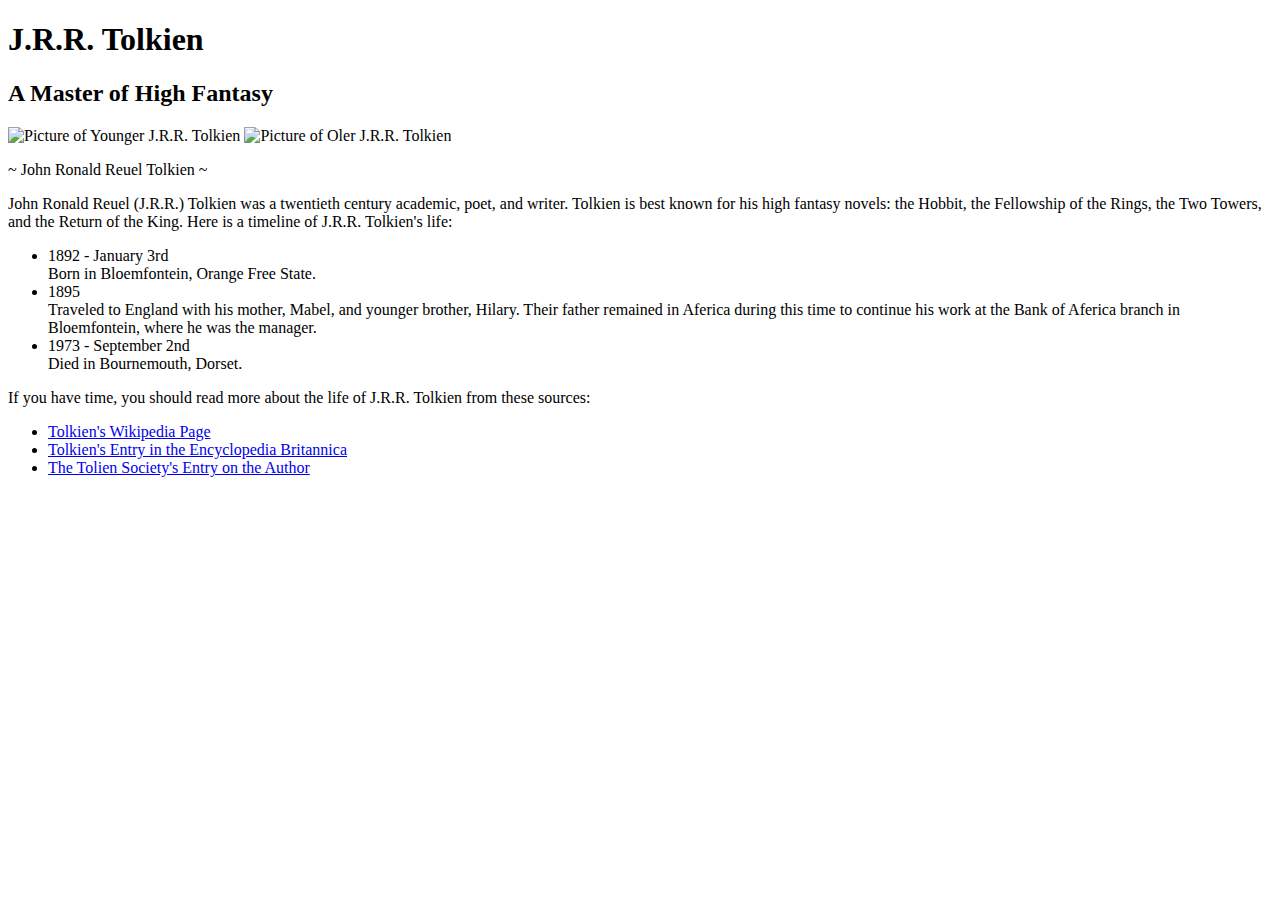
==== tolkienPage.html @ 0930373a "Add files via upload" ====
<!DOCTYPE html>
<html lang="en">

<head>
    <meta charset="utf-8" />
    <link rel="stylesheet" href="tolkienStyle.css">
</head>

<body>

<link rel="preconnect" href="https://fonts.gstatic.com">
<link href="https://fonts.googleapis.com/css2?family=Gloria+Hallelujah&family=Tangerine:wght@700&display=swap" rel="stylesheet"> 

<main id="main">
    <div class="mainTitle">
      <h1 id="title">J.R.R. Tolkien</h1>
      <h2>A Master of High Fantasy</h2>
    </div>
      
    <div class="mainPictureArea mainFont" id="img-div">
       <img src="https://upload.wikimedia.org/wikipedia/commons/thumb/6/66/J._R._R._Tolkien%2C_1940s.jpg/395px-J._R._R._Tolkien%2C_1940s.jpg" alt="Picture of Younger J.R.R. Tolkien" name="firstTolkienPicture" id="youngTolkien"/>
       <img src="https://cdn.britannica.com/65/66765-050-63A945A7/JRR-Tolkien.jpg" alt="Picture of Oler J.R.R. Tolkien" name="secondTolkienPicture" id="oldTolkien"/>
       <p id="image-caption">~ John Ronald Reuel Tolkien ~</p>
    </div>

    <div class="introduction mainFont" id="tribute-info">
      <p>John Ronald Reuel (J.R.R.) Tolkien was a twentieth century academic, poet, and writer. Tolkien is best known for his high fantasy novels: the Hobbit, the Fellowship of the Rings, the Two Towers, and the Return of the King. Here is a timeline of J.R.R. Tolkien's life:</p>
    </div>
      <div class="timeline mainFont">
        <ul>
            <li><a>1892 - January 3rd</a><br/> 
            Born in Bloemfontein, Orange Free State.</li>
        
            <li><a>1895</a><br/>
            Traveled to England with his mother, Mabel, and younger brother, Hilary. Their father remained in Aferica during this time to continue his work at the Bank of Aferica branch in Bloemfontein, where he was the manager.</li>
          
            <li><a>1973 - September 2nd</a><br/> 
            Died in Bournemouth, Dorset.</li>
          
        </ul>
      </div>
      
      <div class="otherSources mainFont">
        <p>If you have time, you should read more about the life of J.R.R. Tolkien from these sources:<p>
        <ul>
        <li><a href="https://en.wikipedia.org/wiki/J._R._R._Tolkien" target="_blank" id="tribute-link">Tolkien's Wikipedia Page </a> </li>
       <li><a href="https://www.britannica.com/biography/J-R-R-Tolkien" target="_blank">Tolkien's Entry in the Encyclopedia Britannica</a></li>
        <li><a href="https://www.tolkiensociety.org/author/" target="_blank">The Tolien Society's Entry on the Author</a></li>
      </div>
  </main>

</body>
</html>
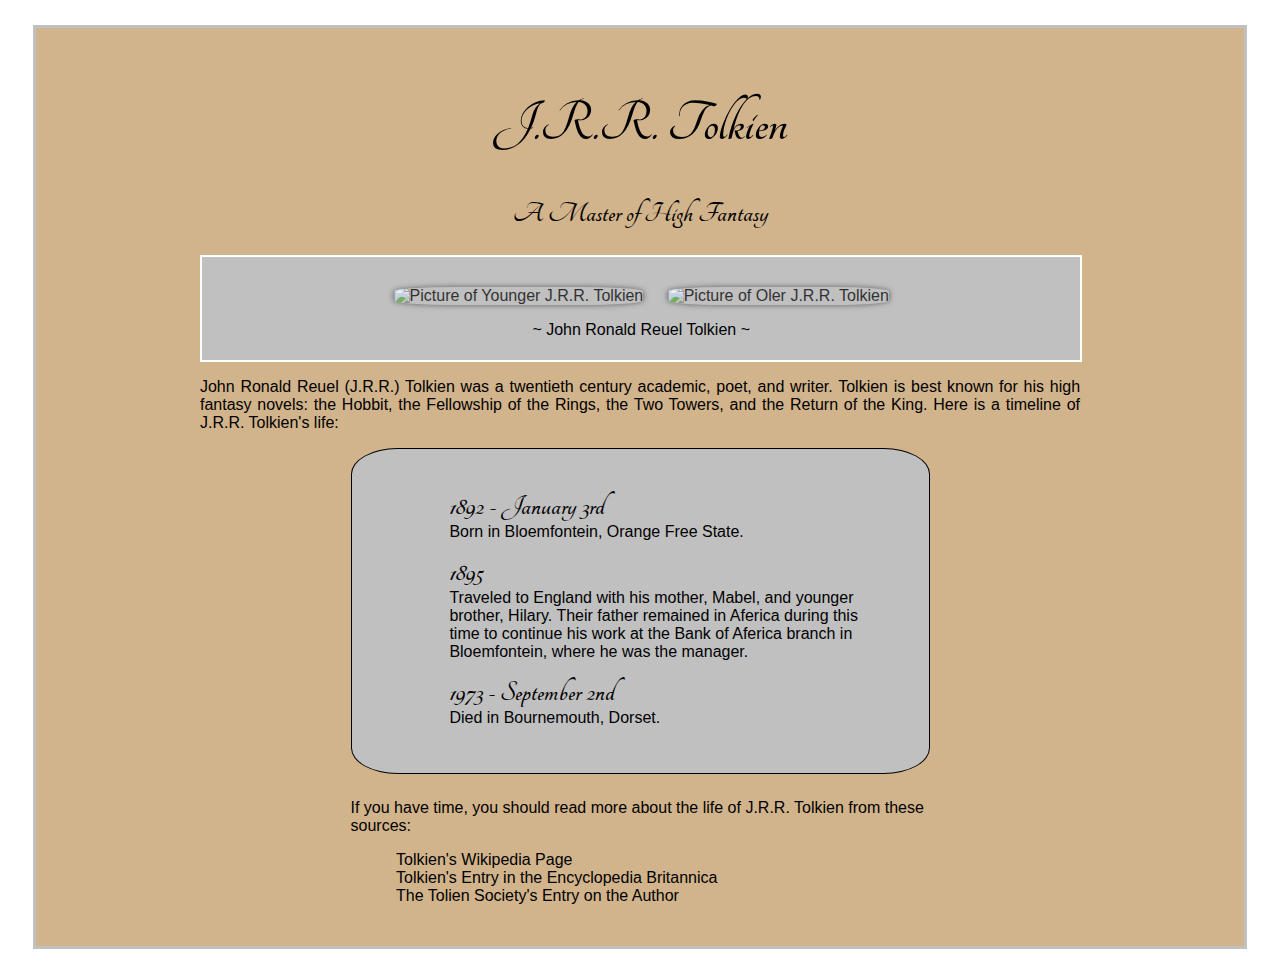
==== commit 624748be: "Update tolkienPage.html" ====
--- a/tolkienPage.html
+++ b/tolkienPage.html
@@ -3,7 +3,7 @@
 
 <head>
     <meta charset="utf-8" />
-    <link rel="stylesheet" href="tolkienStyle.css">
+    <link rel="stylesheet" href="https://emzad.github.io/tolkienStyle.css">
 </head>
 
 <body>
